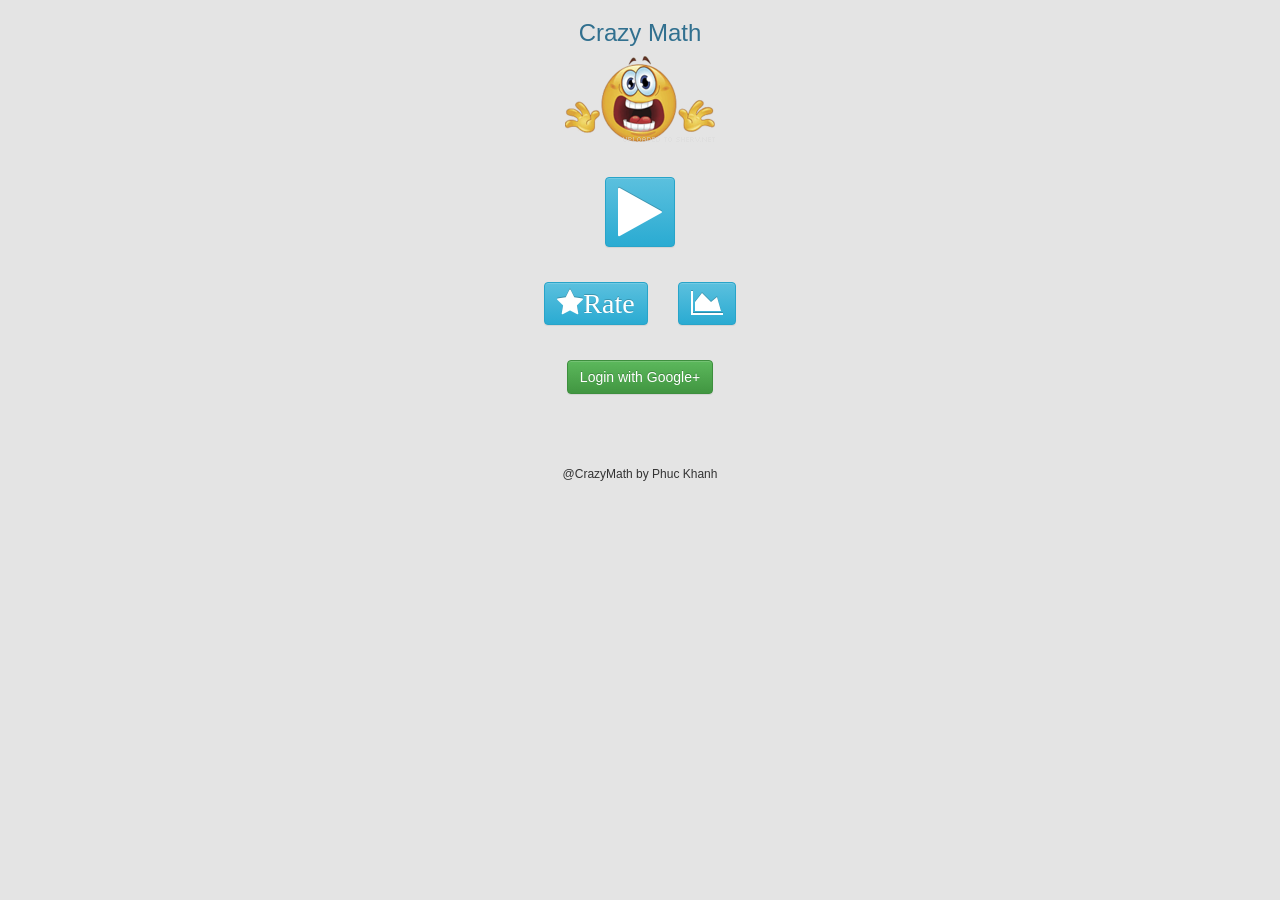
==== www/index.html @ 3ec3cd5b "- update source" ====
<!DOCTYPE html>
<!--
    Licensed to the Apache Software Foundation (ASF) under one
    or more contributor license agreements.  See the NOTICE file
    distributed with this work for additional information
    regarding copyright ownership.  The ASF licenses this file
    to you under the Apache License, Version 2.0 (the
    "License"); you may not use this file except in compliance
    with the License.  You may obtain a copy of the License at

    http://www.apache.org/licenses/LICENSE-2.0

    Unless required by applicable law or agreed to in writing,
    software distributed under the License is distributed on an
    "AS IS" BASIS, WITHOUT WARRANTIES OR CONDITIONS OF ANY
     KIND, either express or implied.  See the License for the
    specific language governing permissions and limitations
    under the License.
-->
<html>
    <head>
        <meta charset="utf-8" />
        <meta name="format-detection" content="telephone=no" />
        <meta name="msapplication-tap-highlight" content="no" />
        <!-- WARNING: for iOS 7, remove the width=device-width and height=device-height attributes. See https://issues.apache.org/jira/browse/CB-4323 -->
        <meta name="viewport" content="user-scalable=no, initial-scale=1, maximum-scale=1, minimum-scale=1, width=device-width, height=device-height, target-densitydpi=device-dpi" />
        <!-- Latest compiled and minified CSS -->
		<link rel="stylesheet" href="lib/bootstrap/css/bootstrap.min.css">

		<!-- Optional theme -->
		<link rel="stylesheet" href="lib/bootstrap/css/bootstrap-theme.min.css">

        <link rel="stylesheet" href="lib/font-awesome/css/font-awesome.min.css">
        <link rel="stylesheet" type="text/css" href="css/index.css" />
        <link rel="stylesheet" type="text/css" href="css/myStyle.css" />

        <script type="text/javascript" src="cordova.js"></script>
        <script type="text/javascript" src="js/index.js"></script>
        <script type="text/javascript" src="lib/jquery/jquery.min.js"></script>

		<!-- Latest compiled and minified JavaScript -->
		<script type="text/javascript" src="lib/bootstrap/js/bootstrap.min.js"></script>
        <script type="text/javascript" src="lib/progressbar/progressbar.min.js"></script>
        <script type="text/javascript" src="js/math.js"></script>
        <script type="text/javascript" src="js/Screenshot.js"></script>
        <script type="text/javascript" src="js/capture.js"></script>
        <script type="text/javascript" src="js/SocialSharing.js"></script>
        <script type="text/javascript" src="js/googleAPI.js"></script>
        <script type="text/javascript" src="js/google-plus.js"></script>
        <title>Crazy Math</title>
    </head>
    <body>
    	<div class="home text-center container">
    		<h1 class="text-info">Crazy Math</h1>
            <p id="feedback"></p>
            <img id="image" style="position:absolute; top:10px; left:10px" src="" />

    		<div class="logo"><img src="img/logo.png"></div>
    		<div class="play-game"><button class="btn btn-info start-game"><i class="fa fa-play fa-4x"></i></button></div>
    		<div class="rate-game"><button class="btn btn-info rate-game"><i class="fa fa-star fa-2x">Rate</i></button><button class="btn btn-info leaderboard-game"><i class="fa fa-area-chart fa-2x"></i></button></div>
            <button class="btn btn-success btnLogin">Login with Google+</button>
            <br/><br/>
            <button class="btn btn-danger btnLogout" style="display: none;">Logout</button>
            <br/><br/>
    	</div>
        <div class="my-math text-center container" style="display: none;">
            <!-- <div id="deviceready" class="blink">
                <p class="event listening">Connecting to Device</p>
                <p class="event received">Device is Ready</p>
            </div> -->
            <div id="my-progress-bar"></div>
            <div class="calc">
	            <label class="number1 lblNumber">1</label>
	            <label class="operator1">+</label>
	            <label class="number2 lblNumber">1</label>
            </div>
            <div class="result">
	            <label class="operator2 lblNumber">=</label>
	            <label class="number3 lblNumber">2</label>
            </div>
            <div class="conf">
	            <button class="accept btn btn-success"><i class="fa fa-check fa-5x"></i></button>
	            <button class="deny btn btn-danger"><i class="fa fa-close fa-5x"></i></button>
            </div>
        </div>
        <div class="result-game text-center container" style="display: none;">
        	<div class="show-score">
	        	<h1 class="score-title">Game Over</h1>
	        	<p>New <span class="score"></span></p>
	        	<p>Best <span class="highScore"></span></p>
        	</div>
        	<!-- <h1 class="text-muted highScore"></h1> -->
        	<div class="navigation">
	        	<button class="btn btn-info back-menu"><i class="fa fa-home fa-4x"></i></button>
	        	<button class="btn btn-info start-game"><i class="fa fa-play fa-4x"></i></button>
                <!-- <button class="btn btn-info share-game" onclick="window.plugins.socialsharing.share('Message, subject, image and link', 'The subject', 'https://www.google.nl/images/srpr/logo4w.png', 'http://www.x-services.nl')"><i class="fa fa-share-alt-square fa-4x"></i></button> -->
        	</div>
        </div>
        <div class="footer container text-center">@CrazyMath by Phuc Khanh</div>
    </body>

</html>
---- www/css/index.css ----
/*
 * Licensed to the Apache Software Foundation (ASF) under one
 * or more contributor license agreements.  See the NOTICE file
 * distributed with this work for additional information
 * regarding copyright ownership.  The ASF licenses this file
 * to you under the Apache License, Version 2.0 (the
 * "License"); you may not use this file except in compliance
 * with the License.  You may obtain a copy of the License at
 *
 * http://www.apache.org/licenses/LICENSE-2.0
 *
 * Unless required by applicable law or agreed to in writing,
 * software distributed under the License is distributed on an
 * "AS IS" BASIS, WITHOUT WARRANTIES OR CONDITIONS OF ANY
 * KIND, either express or implied.  See the License for the
 * specific language governing permissions and limitations
 * under the License.
 */
* {
    -webkit-tap-highlight-color: rgba(0,0,0,0); /* make transparent link selection, adjust last value opacity 0 to 1.0 */
}

body {
    -webkit-touch-callout: none;                /* prevent callout to copy image, etc when tap to hold */
    -webkit-text-size-adjust: none;             /* prevent webkit from resizing text to fit */
    -webkit-user-select: none;                  /* prevent copy paste, to allow, change 'none' to 'text' */
    background-color:#E4E4E4;
    background-image:linear-gradient(top, #A7A7A7 0%, #E4E4E4 51%);
    background-image:-webkit-linear-gradient(top, #A7A7A7 0%, #E4E4E4 51%);
    background-image:-ms-linear-gradient(top, #A7A7A7 0%, #E4E4E4 51%);
    background-image:-webkit-gradient(
        linear,
        left top,
        left bottom,
        color-stop(0, #A7A7A7),
        color-stop(0.51, #E4E4E4)
    );
    background-attachment:fixed;
    font-family:'HelveticaNeue-Light', 'HelveticaNeue', Helvetica, Arial, sans-serif;
    font-size:12px;
    height:100%;
    margin:0px;
    padding:0px;
    /*text-transform:uppercase;*/
    width:100%;
}

/* Portrait layout (default) */
.app {
    background:url(../img/logo.png) no-repeat center top; /* 170px x 200px */
    position:absolute;             /* position in the center of the screen */
    left:50%;
    top:50%;
    height:50px;                   /* text area height */
    width:225px;                   /* text area width */
    text-align:center;
    padding:180px 0px 0px 0px;     /* image height is 200px (bottom 20px are overlapped with text) */
    margin:-115px 0px 0px -112px;  /* offset vertical: half of image height and text area height */
                                   /* offset horizontal: half of text area width */
}

/* Landscape layout (with min-width) */
@media screen and (min-aspect-ratio: 1/1) and (min-width:400px) {
    .app {
        background-position:left center;
        padding:75px 0px 75px 170px;  /* padding-top + padding-bottom + text area = image height */
        margin:-90px 0px 0px -198px;  /* offset vertical: half of image height */
                                      /* offset horizontal: half of image width and text area width */
    }
}

h1 {
    font-size:24px;
    font-weight:normal;
    margin:0px;
    overflow:visible;
    padding:0px;
    text-align:center;
}

.event {
    border-radius:4px;
    -webkit-border-radius:4px;
    color:#FFFFFF;
    font-size:12px;
    margin:0px 30px;
    padding:2px 0px;
}

.event.listening {
    background-color:#333333;
    display:block;
}

.event.received {
    background-color:#4B946A;
    display:none;
}

@keyframes fade {
    from { opacity: 1.0; }
    50% { opacity: 0.4; }
    to { opacity: 1.0; }
}
 
@-webkit-keyframes fade {
    from { opacity: 1.0; }
    50% { opacity: 0.4; }
    to { opacity: 1.0; }
}
 
.blink {
    animation:fade 3000ms infinite;
    -webkit-animation:fade 3000ms infinite;
}
---- www/css/myStyle.css ----
body {
	background: #E4E4E4;
}
.my-math, .home, .result-game, .footer {
  	width: 280px;
  	margin-top: 20px;
}
.my-math .lblNumber {
	font-size: 70px;
  	font-family: monospace;
  	color: #28B277;
  	margin-right: 10px;
}
.my-math .operator1 {
	
  	font-family: monospace;
  	color: #28B277;
  	margin-right: 10px;
}
.my-math .accept {
	margin-right: 15px;
}
.home .start-game{
	margin-top: 35px;
}
.result-game {
	z-index: 99;
}
.result-game .show-score {
	background: rgb(90, 94, 90);
	color: #F0ECEC;
	border-radius: 10px;
	padding: 15px 0;
	margin-bottom: 15px;
}
.result-game .score-title {
  	/*font-size: 80px;*/
}
.result-game .score {
  	/*font-size: 30px;*/
}

#my-progress-bar {
	height: 20px;
	width: 200px;
}
.rate-game button {
	margin: 35px 15px;
}
.accept, .deny {
	width: 100px;
	height: 100px;
}
.navigation .btn {
	margin: 15px;
}
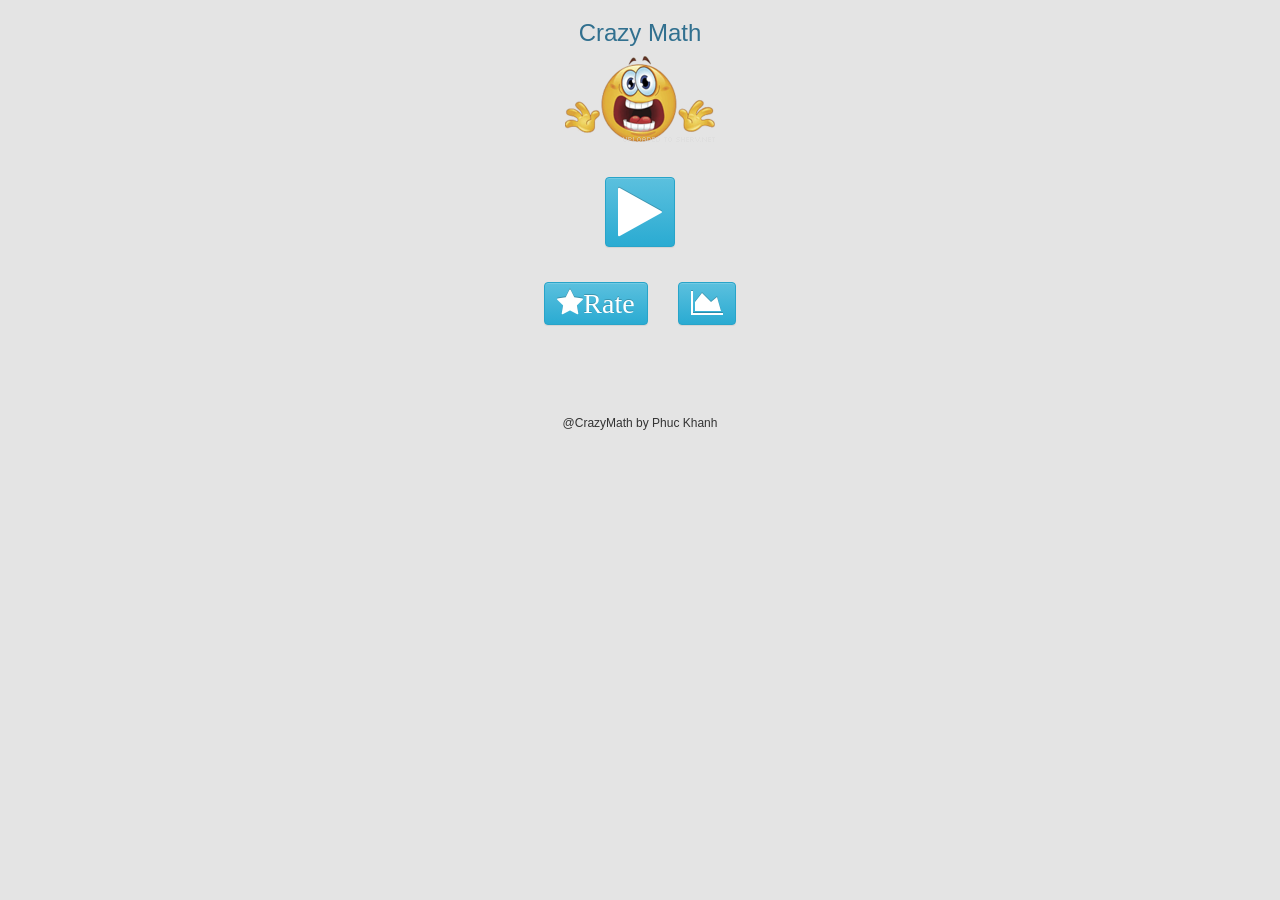
==== commit b397789e: "- update source: run google play game success" ====
--- a/www/index.html
+++ b/www/index.html
@@ -35,7 +35,6 @@
         <link rel="stylesheet" type="text/css" href="css/myStyle.css" />
 
         <script type="text/javascript" src="cordova.js"></script>
-        <script type="text/javascript" src="js/index.js"></script>
         <script type="text/javascript" src="lib/jquery/jquery.min.js"></script>
 
 		<!-- Latest compiled and minified JavaScript -->
@@ -47,6 +46,8 @@
         <script type="text/javascript" src="js/SocialSharing.js"></script>
         <script type="text/javascript" src="js/googleAPI.js"></script>
         <script type="text/javascript" src="js/google-plus.js"></script>
+        
+        <script type="text/javascript" src="js/index.js"></script>
         <title>Crazy Math</title>
     </head>
     <body>
@@ -58,16 +59,16 @@
     		<div class="logo"><img src="img/logo.png"></div>
     		<div class="play-game"><button class="btn btn-info start-game"><i class="fa fa-play fa-4x"></i></button></div>
     		<div class="rate-game"><button class="btn btn-info rate-game"><i class="fa fa-star fa-2x">Rate</i></button><button class="btn btn-info leaderboard-game"><i class="fa fa-area-chart fa-2x"></i></button></div>
-            <button class="btn btn-success btnLogin">Login with Google+</button>
-            <br/><br/>
+            <!-- <button class="btn btn-success btnLogin">Login with Google+</button>
+            <br/><br/> -->
             <button class="btn btn-danger btnLogout" style="display: none;">Logout</button>
             <br/><br/>
     	</div>
         <div class="my-math text-center container" style="display: none;">
-            <!-- <div id="deviceready" class="blink">
+            <div id="deviceready" class="blink" style="display: none;">
                 <p class="event listening">Connecting to Device</p>
                 <p class="event received">Device is Ready</p>
-            </div> -->
+            </div>
             <div id="my-progress-bar"></div>
             <div class="calc">
 	            <label class="number1 lblNumber">1</label>
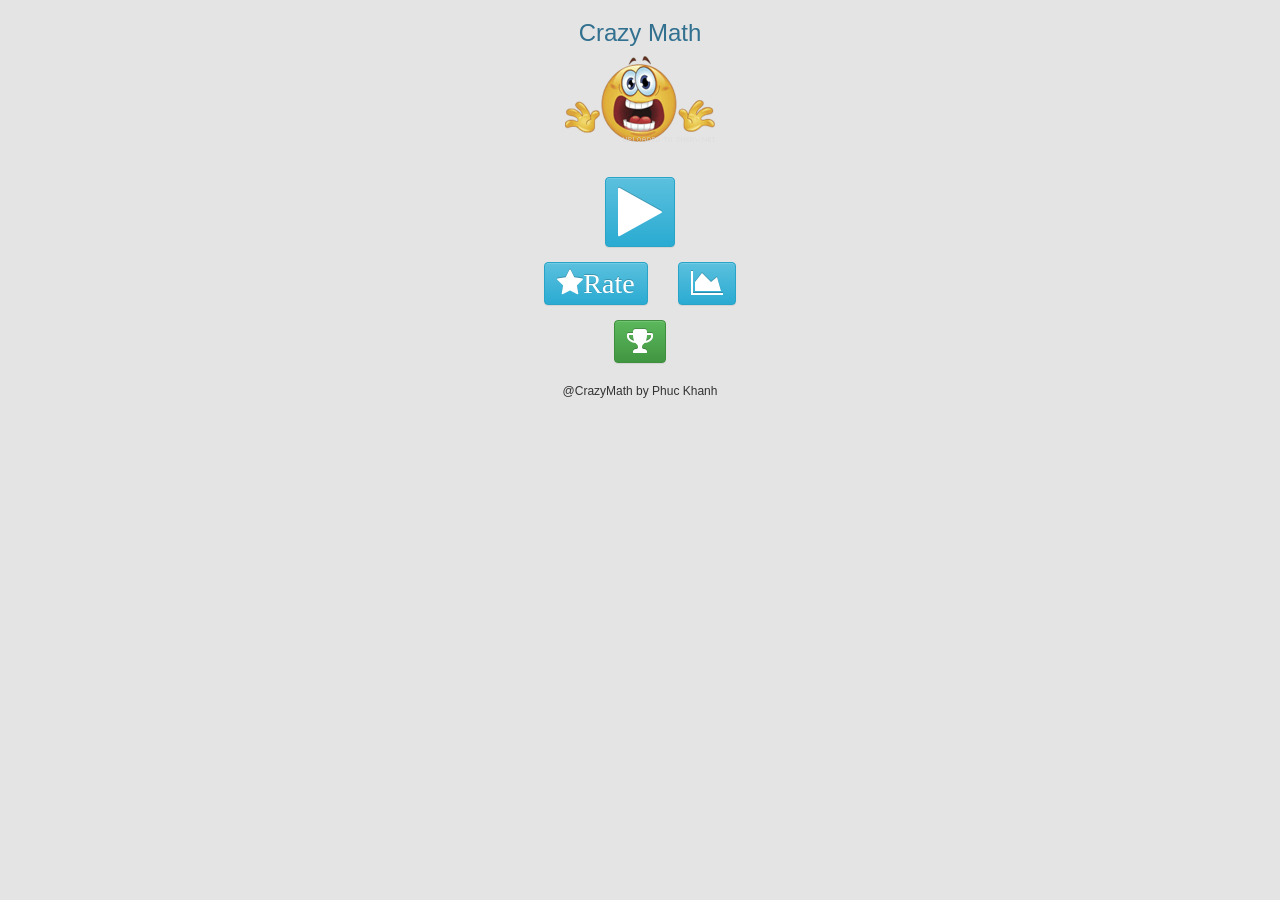
==== commit 4a9487cb: "- update show achievements" ====
--- a/www/index.html
+++ b/www/index.html
@@ -58,11 +58,9 @@
 
     		<div class="logo"><img src="img/logo.png"></div>
     		<div class="play-game"><button class="btn btn-info start-game"><i class="fa fa-play fa-4x"></i></button></div>
-    		<div class="rate-game"><button class="btn btn-info rate-game"><i class="fa fa-star fa-2x">Rate</i></button><button class="btn btn-info leaderboard-game"><i class="fa fa-area-chart fa-2x"></i></button></div>
-            <!-- <button class="btn btn-success btnLogin">Login with Google+</button>
-            <br/><br/> -->
-            <button class="btn btn-danger btnLogout" style="display: none;">Logout</button>
-            <br/><br/>
+    		<div class="navigation"><button class="btn btn-info rate-game"><i class="fa fa-star fa-2x">Rate</i></button><button class="btn btn-info leaderboard-game"><i class="fa fa-area-chart fa-2x"></i></button><button class="btn btn-success achievement-game"><i class="fa fa-trophy fa-2x"></i></button>
+            <!-- <br><button class="btn btn-success btnLogin"  style="display: none;">Login with Google+</button><button class="btn btn-danger btnLogout">Logout</button> -->
+            </div>
     	</div>
         <div class="my-math text-center container" style="display: none;">
             <div id="deviceready" class="blink" style="display: none;">
--- a/www/css/myStyle.css
+++ b/www/css/myStyle.css
@@ -44,13 +44,14 @@
 	height: 20px;
 	width: 200px;
 }
-.rate-game button {
+/*.rate-game button {
 	margin: 35px 15px;
-}
+}*/
 .accept, .deny {
 	width: 100px;
 	height: 100px;
 }
 .navigation .btn {
 	margin: 15px;
+	margin-bottom: 0;
 }
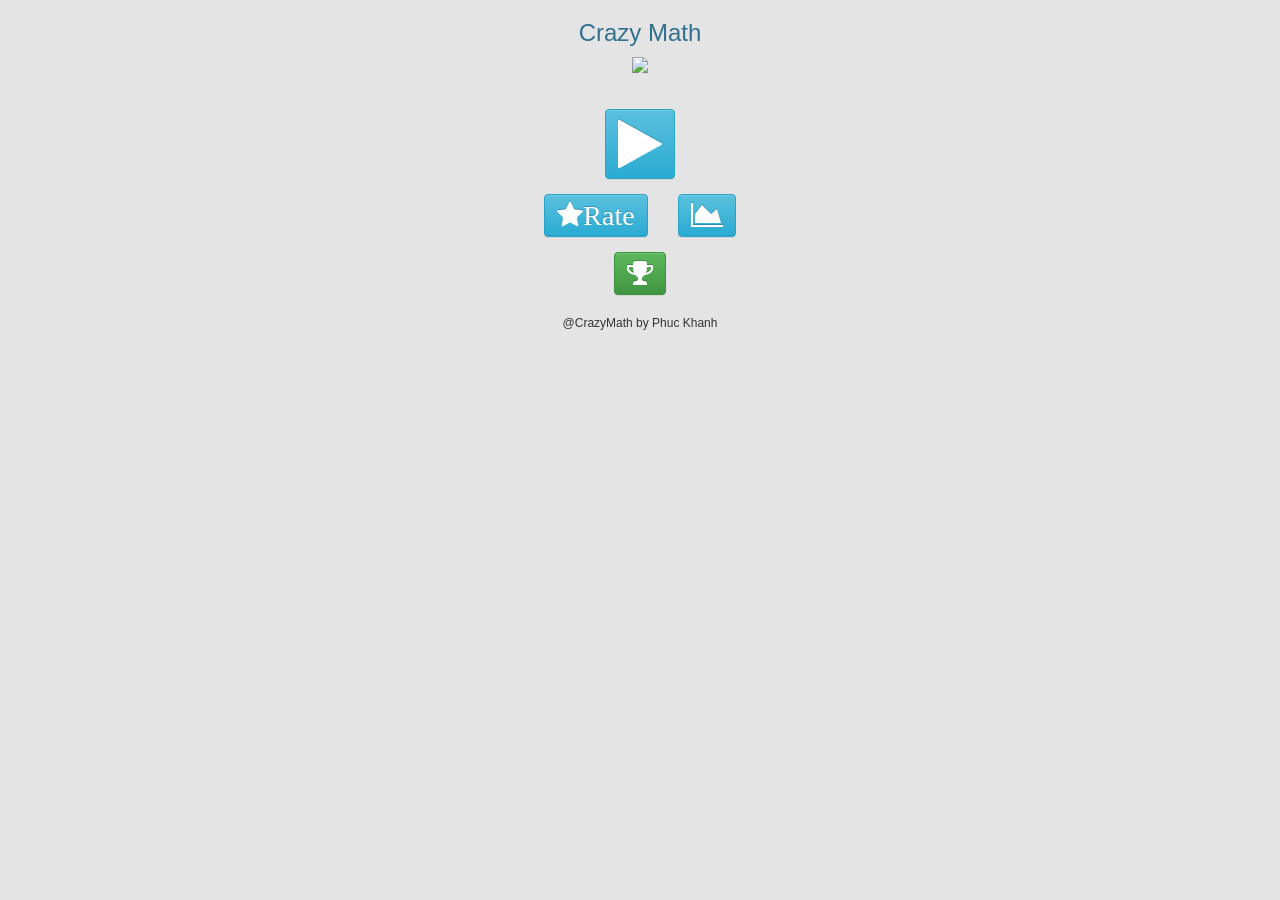
==== commit 80c7ce07: "- update source" ====
--- a/www/index.html
+++ b/www/index.html
@@ -41,11 +41,8 @@
 		<script type="text/javascript" src="lib/bootstrap/js/bootstrap.min.js"></script>
         <script type="text/javascript" src="lib/progressbar/progressbar.min.js"></script>
         <script type="text/javascript" src="js/math.js"></script>
-        <script type="text/javascript" src="js/Screenshot.js"></script>
+        <!-- <script type="text/javascript" src="js/SocialSharing.js"></script> -->
         <script type="text/javascript" src="js/capture.js"></script>
-        <script type="text/javascript" src="js/SocialSharing.js"></script>
-        <script type="text/javascript" src="js/googleAPI.js"></script>
-        <script type="text/javascript" src="js/google-plus.js"></script>
         
         <script type="text/javascript" src="js/index.js"></script>
         <title>Crazy Math</title>
@@ -56,7 +53,7 @@
             <p id="feedback"></p>
             <img id="image" style="position:absolute; top:10px; left:10px" src="" />
 
-    		<div class="logo"><img src="img/logo.png"></div>
+    		<div class="logo"><img src="img/crazy-logo.png"></div>
     		<div class="play-game"><button class="btn btn-info start-game"><i class="fa fa-play fa-4x"></i></button></div>
     		<div class="navigation"><button class="btn btn-info rate-game"><i class="fa fa-star fa-2x">Rate</i></button><button class="btn btn-info leaderboard-game"><i class="fa fa-area-chart fa-2x"></i></button><button class="btn btn-success achievement-game"><i class="fa fa-trophy fa-2x"></i></button>
             <!-- <br><button class="btn btn-success btnLogin"  style="display: none;">Login with Google+</button><button class="btn btn-danger btnLogout">Logout</button> -->
@@ -92,7 +89,7 @@
         	<div class="navigation">
 	        	<button class="btn btn-info back-menu"><i class="fa fa-home fa-4x"></i></button>
 	        	<button class="btn btn-info start-game"><i class="fa fa-play fa-4x"></i></button>
-                <!-- <button class="btn btn-info share-game" onclick="window.plugins.socialsharing.share('Message, subject, image and link', 'The subject', 'https://www.google.nl/images/srpr/logo4w.png', 'http://www.x-services.nl')"><i class="fa fa-share-alt-square fa-4x"></i></button> -->
+                <button class="btn btn-info share-game" onclick="sharePhoto();"><i class="fa fa-share-alt-square fa-4x"></i></button>
         	</div>
         </div>
         <div class="footer container text-center">@CrazyMath by Phuc Khanh</div>
